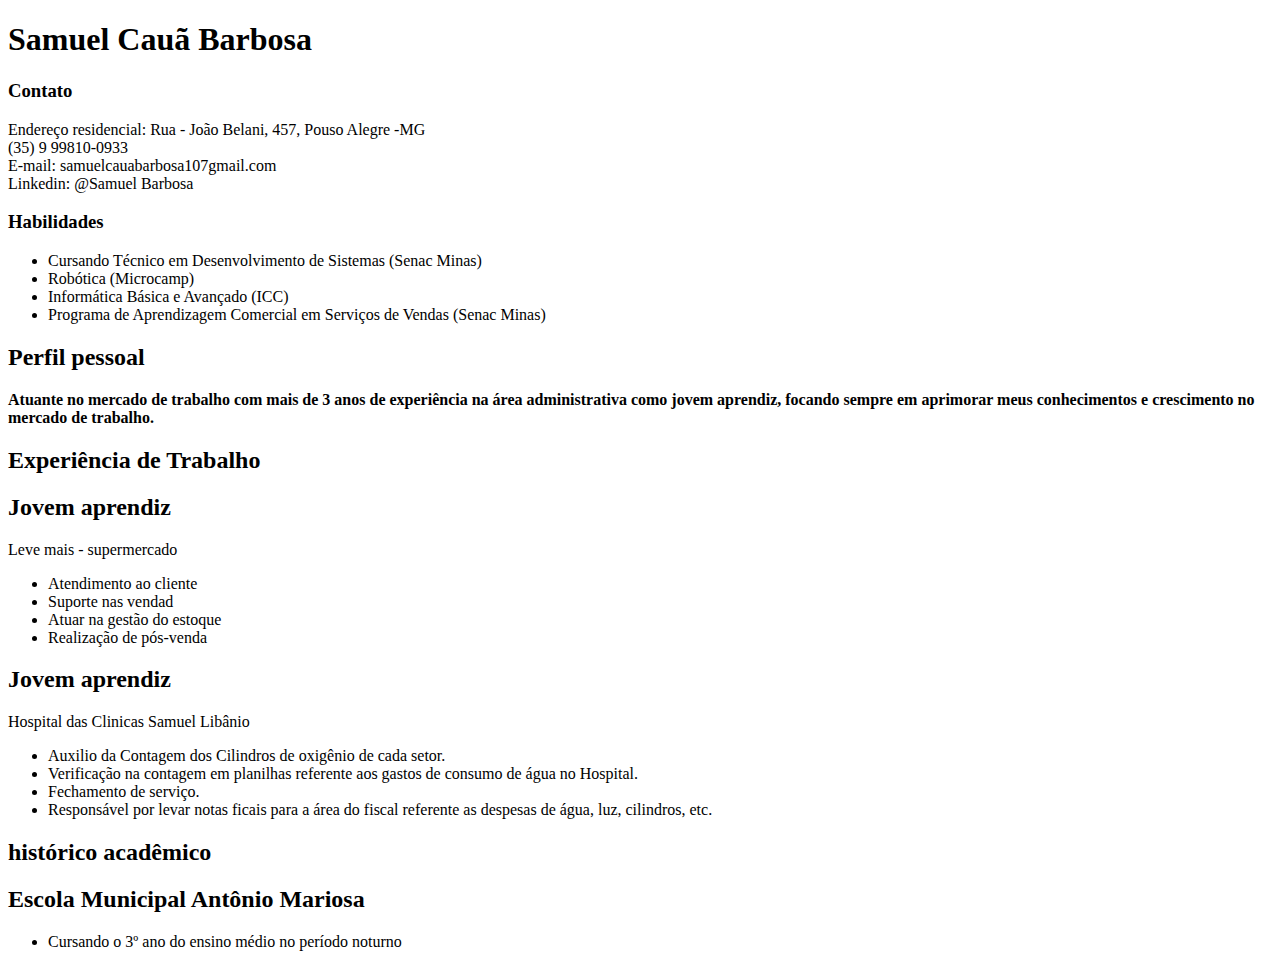
==== Currículo.html @ ca9a9059 "Atulização do dia 03/07 as 21:55" ====
<!DOCTYPE html>
<html lang="pt-BR">
<head>
    <meta charset="UTF-8">
    <meta http-equiv="X-UA-Compatible" content="IE=edge">
    <meta name="viewport" content="width=device-width, initial-scale=1.0">
    <title>Currículo </title>
</head>
<body>
     <!-- Nome -->
    <div>
        <meta charset = 'UTF-8'>
        <meta name="viewport" content="width=device-width, initial-scale1.0">
        <h1 id="nome" class="nome"><b> Samuel Cauã Barbosa </b></h1>
    </div>
     <!-- Contato -->
    <div>
        <h3 id="cabecalho-um" class="contato">Contato</h3>
            <p>
                Endereço residencial:  Rua - João Belani, 457, Pouso Alegre -MG <br>
                (35) 9 99810-0933 <br>
                E-mail: samuelcauabarbosa107gmail.com <br>
                Linkedin: @Samuel Barbosa
           </p>
    </div>
     <!-- Habilidades -->
    <div>
        <h3 id="cabecalho-dois" class="Habilidades">Habilidades</h3>
            <ul>
                <li>Cursando Técnico em Desenvolvimento de Sistemas (Senac Minas) </li>
                <li> Robótica (Microcamp)
                </li>
                <li> Informática Básica e Avançado (ICC)
                </li>
                <li>Programa de Aprendizagem Comercial em Serviços de   Vendas (Senac Minas)</li>
            </ul>
    </div>
 
   <!-- Perfil pessoal -->
    <div>   
        <h2 id="cabecalho-tres" class="Perfil pessoal">Perfil pessoal</h2>
            <p><b>Atuante no mercado de trabalho com mais de 3 anos de
             experiência na área administrativa como jovem aprendiz, focando sempre em aprimorar meus conhecimentos e crescimento no mercado de trabalho.
             </b></p>
    </div>

    <!-- Experiência de trabalho -->
    <div>
        <h2 id="cabecalho-quatro" class="Experiência  de Trabalho">Experiência de Trabalho</h2>

        <h2>Jovem aprendiz</h2>
            <p>Leve mais - supermercado </p>
                    <ul>
                    <li>Atendimento ao cliente</li>
                    <li>Suporte nas vendad</li>
                    <li>Atuar na gestão do estoque</li>
                <li>Realização de pós-venda</li>
            </ul>

        <h2 id="cabecalho-cinco" class="Jovem aprendiz">Jovem aprendiz</h2>
            <p>Hospital das Clinicas Samuel Libânio </p>
                <ul>
                    <li>Auxilio da Contagem dos Cilindros de oxigênio de cada setor.</li>
                    <li>Verificação na contagem em planilhas referente aos gastos de consumo de água no Hospital.</li>
                    <li>Fechamento de serviço.</li>
                    <li>Responsável por levar notas ficais para a área do fiscal referente as despesas de água, luz, cilindros, etc.</li>
        </ul>
    </div>

     <!-- histórico acadêmico-->
    <div>
        <h2 id="cabecalho-seis" class="histórico acadêmico">histórico acadêmico</h2>
            <h2>Escola Municipal Antônio Mariosa</h2>
                <ul>
                    <li>Cursando o 3º ano do ensino médio no período noturno</li>
                </ul>  
    </div>   
</body>
</html>
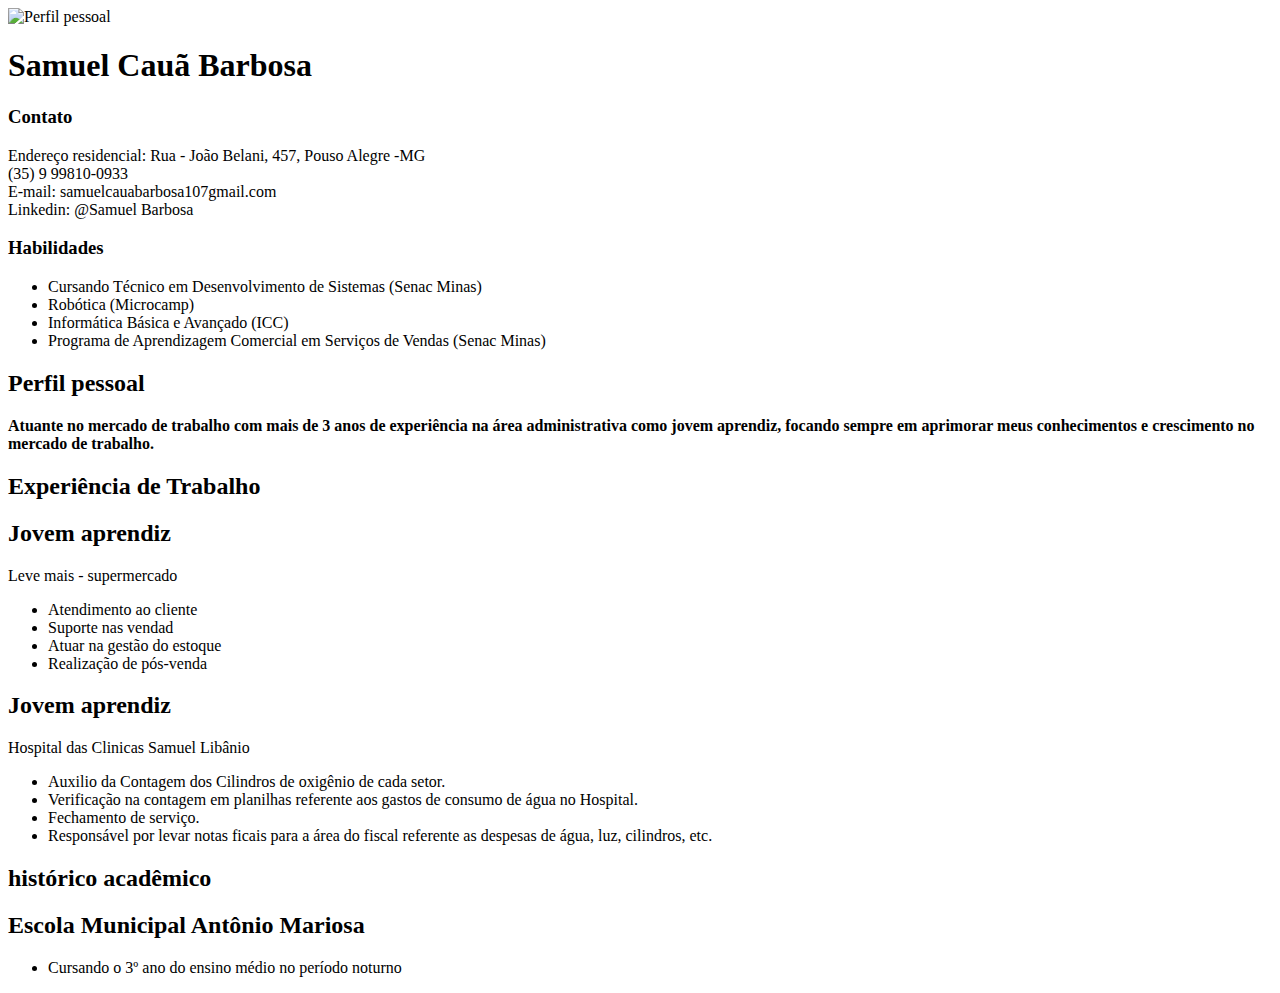
==== commit 6886da12: "atualização" ====
--- a/Currículo.html
+++ b/Currículo.html
@@ -11,7 +11,8 @@
     <div>
         <meta charset = 'UTF-8'>
         <meta name="viewport" content="width=device-width, initial-scale1.0">
-        <h1 id="nome" class="nome"><b> Samuel Cauã Barbosa </b></h1>
+        <img src="https://avatars.githubusercontent.com/u/102193242?s=400&u=87d2c83d54b41946b4bd65253ea873124145ed04&v=4" alt="Perfil pessoal" width="250">
+        <h1 id="nome" class="nome"><b> Samuel Cauã Barbosa </b></h1> 
     </div>
      <!-- Contato -->
     <div>
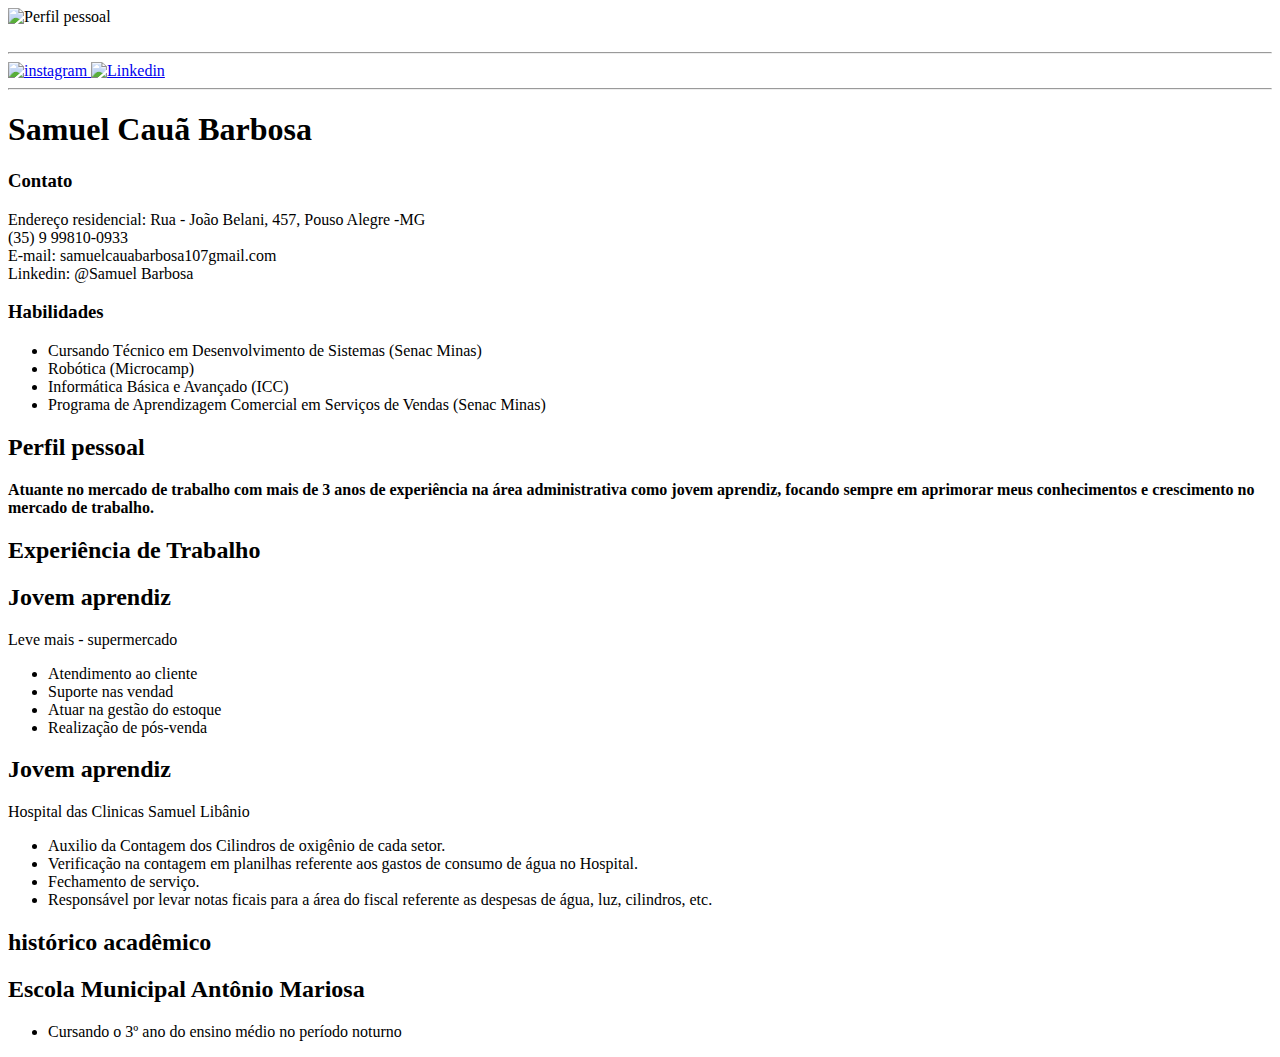
==== commit dc2d2df0: "Atualização dia 04/07 as 12:55" ====
--- a/Currículo.html
+++ b/Currículo.html
@@ -11,7 +11,17 @@
     <div>
         <meta charset = 'UTF-8'>
         <meta name="viewport" content="width=device-width, initial-scale1.0">
-        <img src="https://avatars.githubusercontent.com/u/102193242?s=400&u=87d2c83d54b41946b4bd65253ea873124145ed04&v=4" alt="Perfil pessoal" width="250">
+        <img src="https://avatars.githubusercontent.com/u/102193242?s=400&u=87d2c83d54b41946b4bd65253ea873124145ed04&v=4" alt="Perfil pessoal" width="250">  <br><br>       
+        <hr>
+        <div id="icone" class="instagram">
+            <a href="https://www.instagram.com/samuelbarbosasl/">
+                <img src="https://cdn-icons-png.flaticon.com/512/2111/2111463.png" alt="instagram" width="50">
+                <a href="https://www.linkedin.com/in/samuel-barbosa-309707224/">
+                 <img src="https://cdn-icons-png.flaticon.com/512/174/174857.png" alt="Linkedin" width="50">
+            </a>
+        </div>
+        <hr>
+
         <h1 id="nome" class="nome"><b> Samuel Cauã Barbosa </b></h1> 
     </div>
      <!-- Contato -->
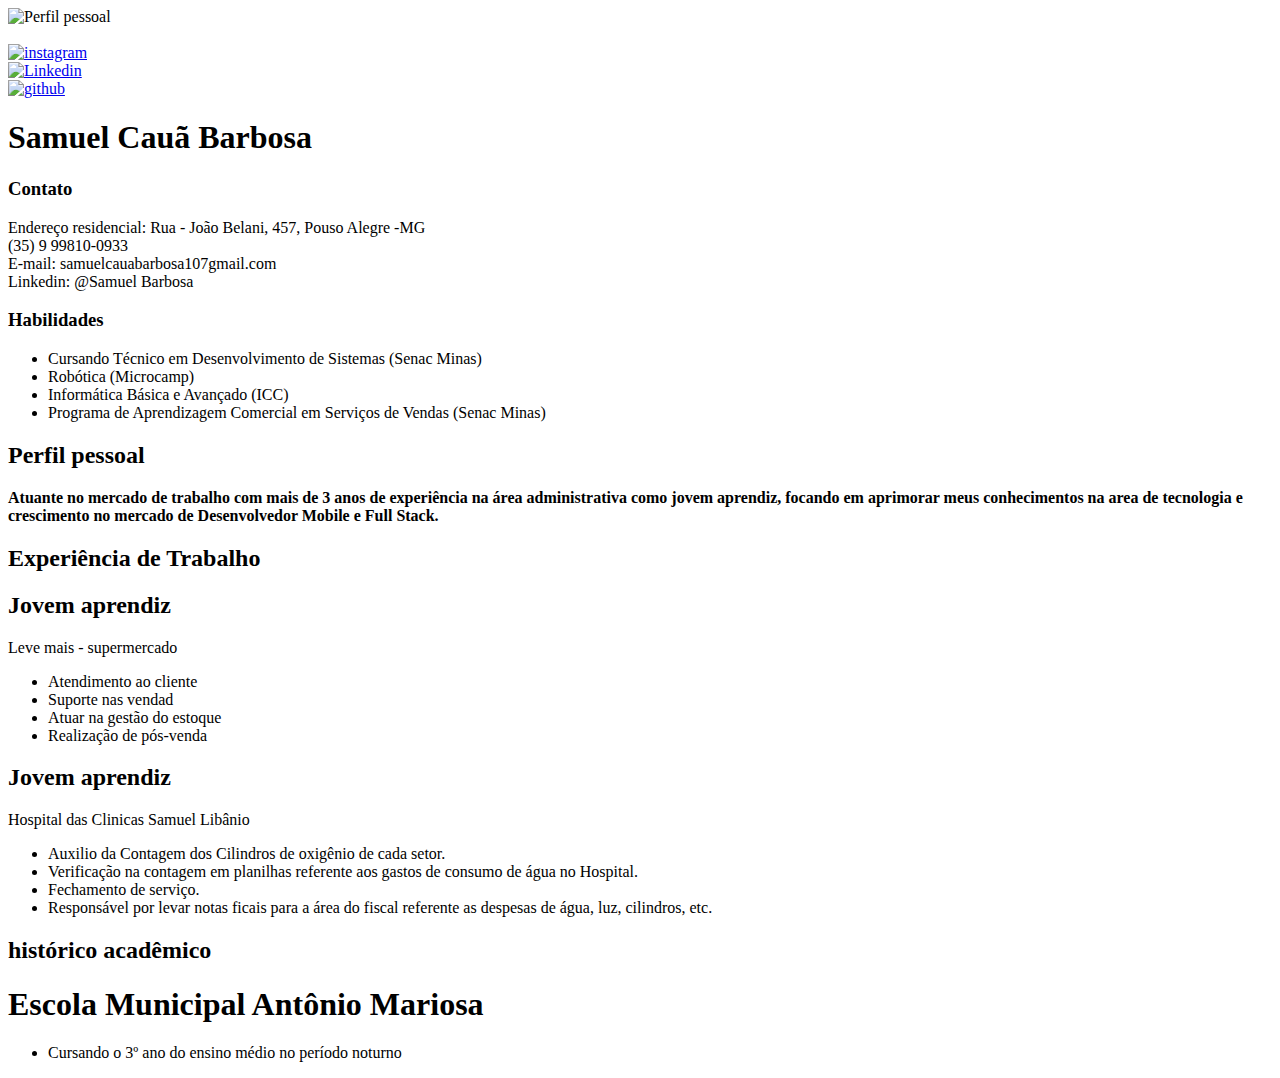
==== commit 080b2523: "Atualização  do dia 05/07/2022 as 10:15" ====
--- a/Currículo.html
+++ b/Currículo.html
@@ -4,6 +4,8 @@
     <meta charset="UTF-8">
     <meta http-equiv="X-UA-Compatible" content="IE=edge">
     <meta name="viewport" content="width=device-width, initial-scale=1.0">
+    <link rel="stylesheet" href="styles.css">
+
     <title>Currículo </title>
 </head>
 <body>
@@ -12,15 +14,23 @@
         <meta charset = 'UTF-8'>
         <meta name="viewport" content="width=device-width, initial-scale1.0">
         <img src="https://avatars.githubusercontent.com/u/102193242?s=400&u=87d2c83d54b41946b4bd65253ea873124145ed04&v=4" alt="Perfil pessoal" width="250">  <br><br>       
-        <hr>
         <div id="icone" class="instagram">
             <a href="https://www.instagram.com/samuelbarbosasl/">
                 <img src="https://cdn-icons-png.flaticon.com/512/2111/2111463.png" alt="instagram" width="50">
-                <a href="https://www.linkedin.com/in/samuel-barbosa-309707224/">
-                 <img src="https://cdn-icons-png.flaticon.com/512/174/174857.png" alt="Linkedin" width="50">
+                </a>
+        </div>
+
+        <div class="linkedin">
+            <a href="https://www.linkedin.com/in/samuel-barbosa-309707224/">
+                <img src="https://cdn-icons-png.flaticon.com/512/174/174857.png" alt="Linkedin" width="50">
+           </a>
+        </div>
+
+        <div class="github">
+            <a href="https://github.com/samuel10752">
+                <img src="https://cdn-icons-png.flaticon.com/512/25/25231.png" alt="github" width="50">
             </a>
         </div>
-        <hr>
 
         <h1 id="nome" class="nome"><b> Samuel Cauã Barbosa </b></h1> 
     </div>
@@ -51,7 +61,7 @@
     <div>   
         <h2 id="cabecalho-tres" class="Perfil pessoal">Perfil pessoal</h2>
             <p><b>Atuante no mercado de trabalho com mais de 3 anos de
-             experiência na área administrativa como jovem aprendiz, focando sempre em aprimorar meus conhecimentos e crescimento no mercado de trabalho.
+             experiência na área administrativa como jovem aprendiz, focando em aprimorar meus conhecimentos na area de tecnologia e crescimento no mercado de Desenvolvedor Mobile e Full Stack.
              </b></p>
     </div>
 
@@ -81,7 +91,7 @@
      <!-- histórico acadêmico-->
     <div>
         <h2 id="cabecalho-seis" class="histórico acadêmico">histórico acadêmico</h2>
-            <h2>Escola Municipal Antônio Mariosa</h2>
+            <h1>Escola Municipal Antônio Mariosa</h1>
                 <ul>
                     <li>Cursando o 3º ano do ensino médio no período noturno</li>
                 </ul>  
--- a/styles.css
+++ b/styles.css
@@ -0,0 +1,3 @@
+body{
+    background-image : url(file:///C:/Users/828607/Downloads/fluxo-de-design-de-codigo-binario_53876-97406.webp);
+    }
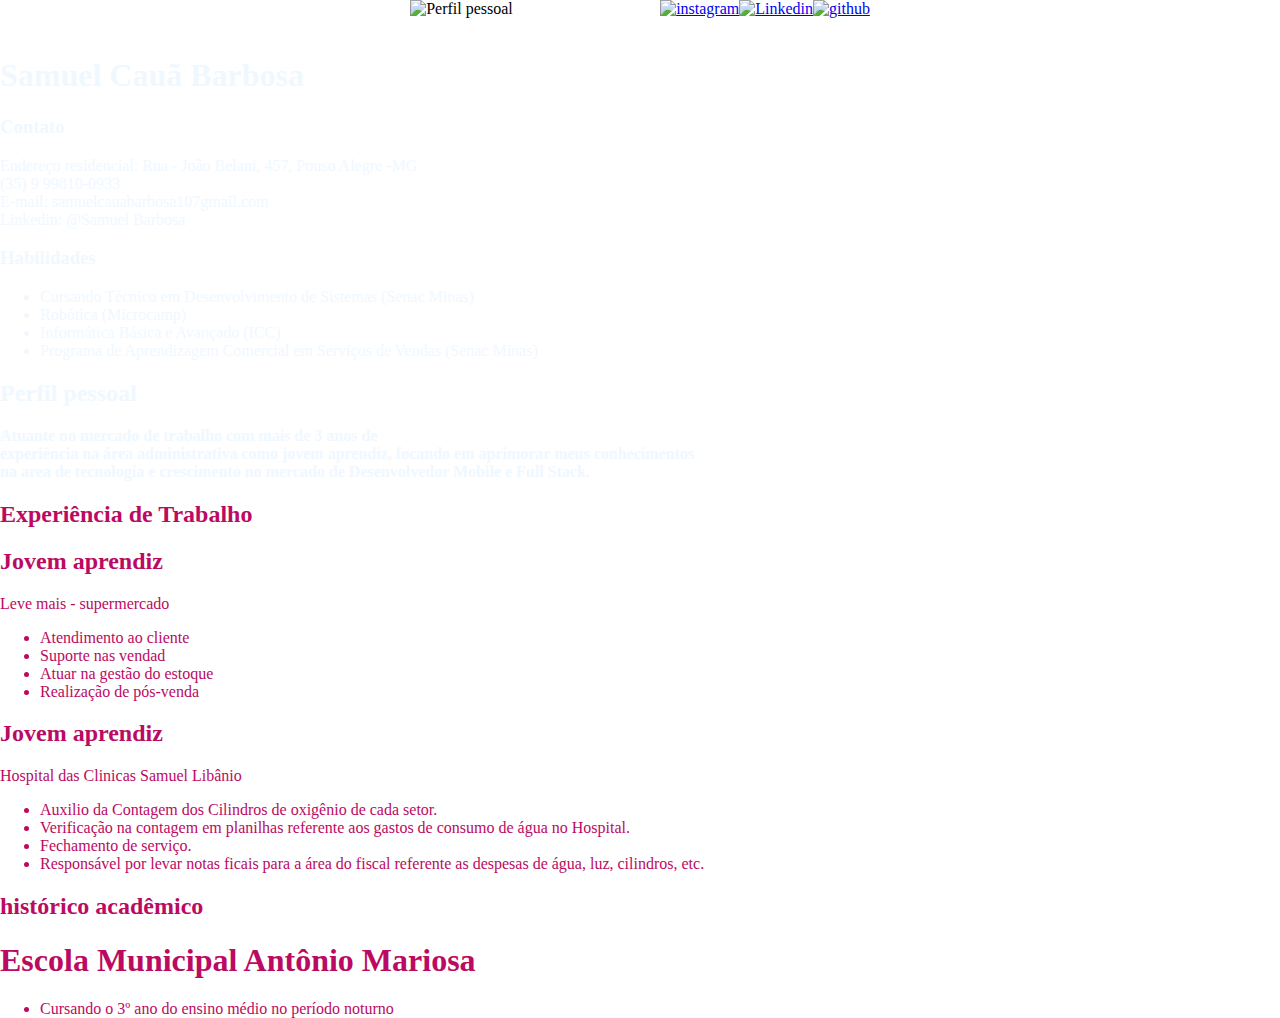
==== commit 567a4716: "Atualização dia 05/07/2022 as 12:57" ====
--- a/Currículo.html
+++ b/Currículo.html
@@ -9,92 +9,96 @@
     <title>Currículo </title>
 </head>
 <body>
-     <!-- Nome -->
-    <div>
-        <meta charset = 'UTF-8'>
-        <meta name="viewport" content="width=device-width, initial-scale1.0">
-        <img src="https://avatars.githubusercontent.com/u/102193242?s=400&u=87d2c83d54b41946b4bd65253ea873124145ed04&v=4" alt="Perfil pessoal" width="250">  <br><br>       
-        <div id="icone" class="instagram">
-            <a href="https://www.instagram.com/samuelbarbosasl/">
-                <img src="https://cdn-icons-png.flaticon.com/512/2111/2111463.png" alt="instagram" width="50">
+<div id='container'>
+         <!-- Nome -->
+         <div id="imagem", class="perfil">
+            <meta charset = 'UTF-8'>
+            <meta name="viewport" content="width=device-width, initial-scale1.0">
+            <img src="https://avatars.githubusercontent.com/u/102193242?s=400&u=87d2c83d54b41946b4bd65253ea873124145ed04&v=4" alt="Perfil pessoal" width="250">  <br><br>       
+            <div id="icone" class="instagram">
+                <a href="https://www.instagram.com/samuelbarbosasl/">
+                    <img src="https://cdn-icons-png.flaticon.com/512/2111/2111463.png" alt="instagram" width="50">
+                    </a>
+            </div>
+    
+            <div class="linkedin">
+                <a href="https://www.linkedin.com/in/samuel-barbosa-309707224/">
+                    <img src="https://cdn-icons-png.flaticon.com/512/174/174857.png" alt="Linkedin" width="50">
+               </a>
+            </div>
+    
+            <div class="github">
+                <a href="https://github.com/samuel10752">
+                    <img src="https://cdn-icons-png.flaticon.com/512/25/25231.png" alt="github" width="50">
                 </a>
+            </div> 
         </div>
-
-        <div class="linkedin">
-            <a href="https://www.linkedin.com/in/samuel-barbosa-309707224/">
-                <img src="https://cdn-icons-png.flaticon.com/512/174/174857.png" alt="Linkedin" width="50">
-           </a>
+        <div>
+            <h1 id="nome" class="nome"><b> Samuel Cauã Barbosa </b></h1>
         </div>
-
-        <div class="github">
-            <a href="https://github.com/samuel10752">
-                <img src="https://cdn-icons-png.flaticon.com/512/25/25231.png" alt="github" width="50">
-            </a>
+         <!-- Contato -->
+        <div id="cabecalho-um" class="contato">
+            <h3>Contato</h3>
+                <p>
+                    Endereço residencial:  Rua - João Belani, 457, Pouso Alegre -MG <br>
+                    (35) 9 99810-0933 <br>
+                    E-mail: samuelcauabarbosa107gmail.com <br>
+                    Linkedin: @Samuel Barbosa
+               </p>
         </div>
-
-        <h1 id="nome" class="nome"><b> Samuel Cauã Barbosa </b></h1> 
-    </div>
-     <!-- Contato -->
-    <div>
-        <h3 id="cabecalho-um" class="contato">Contato</h3>
-            <p>
-                Endereço residencial:  Rua - João Belani, 457, Pouso Alegre -MG <br>
-                (35) 9 99810-0933 <br>
-                E-mail: samuelcauabarbosa107gmail.com <br>
-                Linkedin: @Samuel Barbosa
-           </p>
-    </div>
-     <!-- Habilidades -->
-    <div>
-        <h3 id="cabecalho-dois" class="Habilidades">Habilidades</h3>
-            <ul>
-                <li>Cursando Técnico em Desenvolvimento de Sistemas (Senac Minas) </li>
-                <li> Robótica (Microcamp)
-                </li>
-                <li> Informática Básica e Avançado (ICC)
-                </li>
-                <li>Programa de Aprendizagem Comercial em Serviços de   Vendas (Senac Minas)</li>
+         <!-- Habilidades -->
+        <div id="cabecalho-dois" class="Habilidades">
+            <h3>Habilidades</h3>
+                <ul>
+                    <li>Cursando Técnico em Desenvolvimento de Sistemas (Senac Minas) </li>
+                    <li> Robótica (Microcamp)
+                    </li>
+                    <li> Informática Básica e Avançado (ICC)
+                    </li>
+                    <li>Programa de Aprendizagem Comercial em Serviços de   Vendas (Senac Minas)</li>
+                </ul>
+        </div>
+     
+       <!-- Perfil pessoal -->
+        <div id="cabecalho-tres" class="Perfil pessoal">   
+            <h2 >Perfil pessoal</h2>
+                <p><b>Atuante no mercado de trabalho com mais de 3 anos de <br>
+                experiência na área administrativa como jovem aprendiz, focando em aprimorar meus conhecimentos <br>
+                na area de tecnologia e crescimento no mercado de Desenvolvedor Mobile e Full Stack.
+                 </b></p>
+        </div>
+    
+        <!-- Experiência de trabalho -->
+        <div id="cabecalho-quatro" class="Experiência  de Trabalho">
+            <h2>Experiência de Trabalho</h2>
+    
+            <h2>Jovem aprendiz</h2>
+                <p>Leve mais - supermercado </p>
+                        <ul>
+                        <li>Atendimento ao cliente</li>
+                        <li>Suporte nas vendad</li>
+                        <li>Atuar na gestão do estoque</li>
+                    <li>Realização de pós-venda</li>
+                </ul>
+    
+            <h2>Jovem aprendiz</h2>
+                <p>Hospital das Clinicas Samuel Libânio </p>
+                    <ul>
+                        <li>Auxilio da Contagem dos Cilindros de oxigênio de cada setor.</li>
+                        <li>Verificação na contagem em planilhas referente aos gastos de consumo de água no Hospital.</li>
+                        <li>Fechamento de serviço.</li>
+                        <li>Responsável por levar notas ficais para a área do fiscal referente as despesas de água, luz, cilindros, etc.</li>
             </ul>
-    </div>
- 
-   <!-- Perfil pessoal -->
-    <div>   
-        <h2 id="cabecalho-tres" class="Perfil pessoal">Perfil pessoal</h2>
-            <p><b>Atuante no mercado de trabalho com mais de 3 anos de
-             experiência na área administrativa como jovem aprendiz, focando em aprimorar meus conhecimentos na area de tecnologia e crescimento no mercado de Desenvolvedor Mobile e Full Stack.
-             </b></p>
-    </div>
-
-    <!-- Experiência de trabalho -->
-    <div>
-        <h2 id="cabecalho-quatro" class="Experiência  de Trabalho">Experiência de Trabalho</h2>
-
-        <h2>Jovem aprendiz</h2>
-            <p>Leve mais - supermercado </p>
+        </div>
+    
+         <!-- histórico acadêmico-->
+        <div id="cabecalho-cinco" class="Jovem aprendiz">
+            <h2>histórico acadêmico</h2>
+                <h1>Escola Municipal Antônio Mariosa</h1>
                     <ul>
-                    <li>Atendimento ao cliente</li>
-                    <li>Suporte nas vendad</li>
-                    <li>Atuar na gestão do estoque</li>
-                <li>Realização de pós-venda</li>
-            </ul>
-
-        <h2 id="cabecalho-cinco" class="Jovem aprendiz">Jovem aprendiz</h2>
-            <p>Hospital das Clinicas Samuel Libânio </p>
-                <ul>
-                    <li>Auxilio da Contagem dos Cilindros de oxigênio de cada setor.</li>
-                    <li>Verificação na contagem em planilhas referente aos gastos de consumo de água no Hospital.</li>
-                    <li>Fechamento de serviço.</li>
-                    <li>Responsável por levar notas ficais para a área do fiscal referente as despesas de água, luz, cilindros, etc.</li>
-        </ul>
-    </div>
-
-     <!-- histórico acadêmico-->
-    <div>
-        <h2 id="cabecalho-seis" class="histórico acadêmico">histórico acadêmico</h2>
-            <h1>Escola Municipal Antônio Mariosa</h1>
-                <ul>
-                    <li>Cursando o 3º ano do ensino médio no período noturno</li>
-                </ul>  
-    </div>   
+                        <li>Cursando o 3º ano do ensino médio no período noturno</li>
+                    </ul>  
+        </div>
+</div>
 </body>
 </html>--- a/styles.css
+++ b/styles.css
@@ -1,3 +1,39 @@
 body{
-    background-image : url(file:///C:/Users/828607/Downloads/fluxo-de-design-de-codigo-binario_53876-97406.webp);
-    }
+    margin: 0;
+}
+
+#container {
+    width: 100vw;
+    height: 100vh;
+    background:url(https://img.freepik.com/fotos-gratis/[base64].jpg?t=st=1657031269~exp=1657031869~hmac=9acf936cf8e977d9250a16c7b7220627536b47dbeca45adfd53905477253626f&w=1480);
+    background-size: cover;
+}
+
+#imagem{
+    display: flex;
+    justify-content: center;
+}
+
+.nome{
+    color: aliceblue;
+}
+
+#cabecalho-um{
+    color: aliceblue;
+}
+
+#cabecalho-dois{
+    color: aliceblue;
+}
+
+#cabecalho-tres{
+    color: aliceblue;
+}
+
+#cabecalho-quatro{
+    color: rgb(187, 10, 98);
+}
+
+#cabecalho-cinco{
+    color: rgb(187, 10, 98);
+}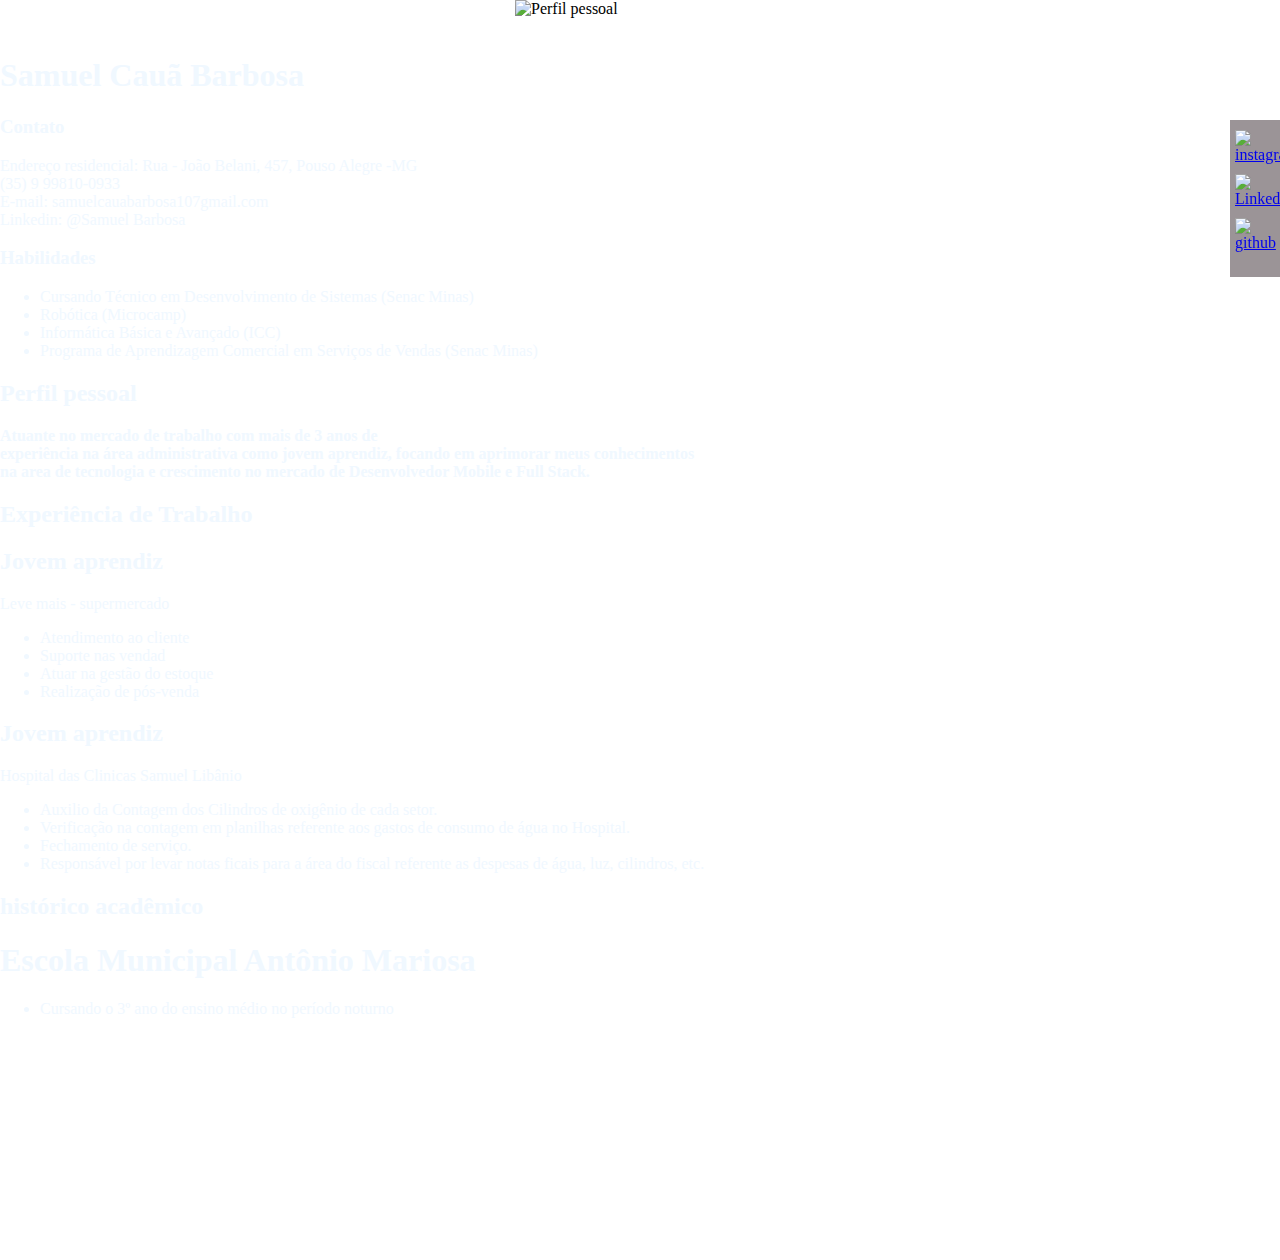
==== commit 32435718: "Atualização do dia 05/07 as 22:54" ====
--- a/Currículo.html
+++ b/Currículo.html
@@ -9,29 +9,34 @@
     <title>Currículo </title>
 </head>
 <body>
+
+    
 <div id='container'>
          <!-- Nome -->
          <div id="imagem", class="perfil">
             <meta charset = 'UTF-8'>
             <meta name="viewport" content="width=device-width, initial-scale1.0">
-            <img src="https://avatars.githubusercontent.com/u/102193242?s=400&u=87d2c83d54b41946b4bd65253ea873124145ed04&v=4" alt="Perfil pessoal" width="250">  <br><br>       
+            <img src="https://avatars.githubusercontent.com/u/102193242?s=400&u=87d2c83d54b41946b4bd65253ea873124145ed04&v=4" alt="Perfil pessoal" width="250">  <br><br> 
+            
+            <sidebar class="social-media-container"> 
             <div id="icone" class="instagram">
                 <a href="https://www.instagram.com/samuelbarbosasl/">
-                    <img src="https://cdn-icons-png.flaticon.com/512/2111/2111463.png" alt="instagram" width="50">
+                    <img src="https://cdn-icons-png.flaticon.com/512/2111/2111463.png" alt="instagram" width="30" height="30">
                     </a>
             </div>
     
             <div class="linkedin">
                 <a href="https://www.linkedin.com/in/samuel-barbosa-309707224/">
-                    <img src="https://cdn-icons-png.flaticon.com/512/174/174857.png" alt="Linkedin" width="50">
+                    <img src="https://cdn-icons-png.flaticon.com/512/174/174857.png" alt="Linkedin" width="30" height="30">
                </a>
             </div>
     
             <div class="github">
                 <a href="https://github.com/samuel10752">
-                    <img src="https://cdn-icons-png.flaticon.com/512/25/25231.png" alt="github" width="50">
+                    <img src="https://cdn-icons-png.flaticon.com/512/25/25231.png" alt="github" width="30" height="30">
                 </a>
             </div> 
+        </sidebar>    
         </div>
         <div>
             <h1 id="nome" class="nome"><b> Samuel Cauã Barbosa </b></h1>
--- a/styles.css
+++ b/styles.css
@@ -1,12 +1,27 @@
 body{
     margin: 0;
+    width: 100vw;
+    height: 140vh;
+    background:url(https://img.freepik.com/vetores-gratis/laptop-com-icone-de-codigo-isometrico-de-programa-desenvolvimento-de-software-e-aplicacoes-de-programacao-neon-escuro_39422-971.jpg?size=626&ext=jpg);
+    background-size: cover;
 }
 
-#container {
-    width: 100vw;
-    height: 100vh;
-    background:url(https://img.freepik.com/fotos-gratis/[base64].jpg?t=st=1657031269~exp=1657031869~hmac=9acf936cf8e977d9250a16c7b7220627536b47dbeca45adfd53905477253626f&w=1480);
-    background-size: cover;
+.social-media-container {
+    width: 50px;
+    display: block;
+    background-color: rgb(155, 148, 151);
+    color: white;
+    position: fixed;
+    right: 0;
+    top: 120px;
+    text-align: center;
+    padding-top: 5px;
+    padding-bottom: 20px;
+    z-index: 99999
+}
+
+.social-media-container div {
+    padding: 5px;
 }
 
 #imagem{
@@ -31,9 +46,9 @@
 }
 
 #cabecalho-quatro{
-    color: rgb(187, 10, 98);
+    color: aliceblue;
 }
 
 #cabecalho-cinco{
-    color: rgb(187, 10, 98);
+    color: aliceblue;
 }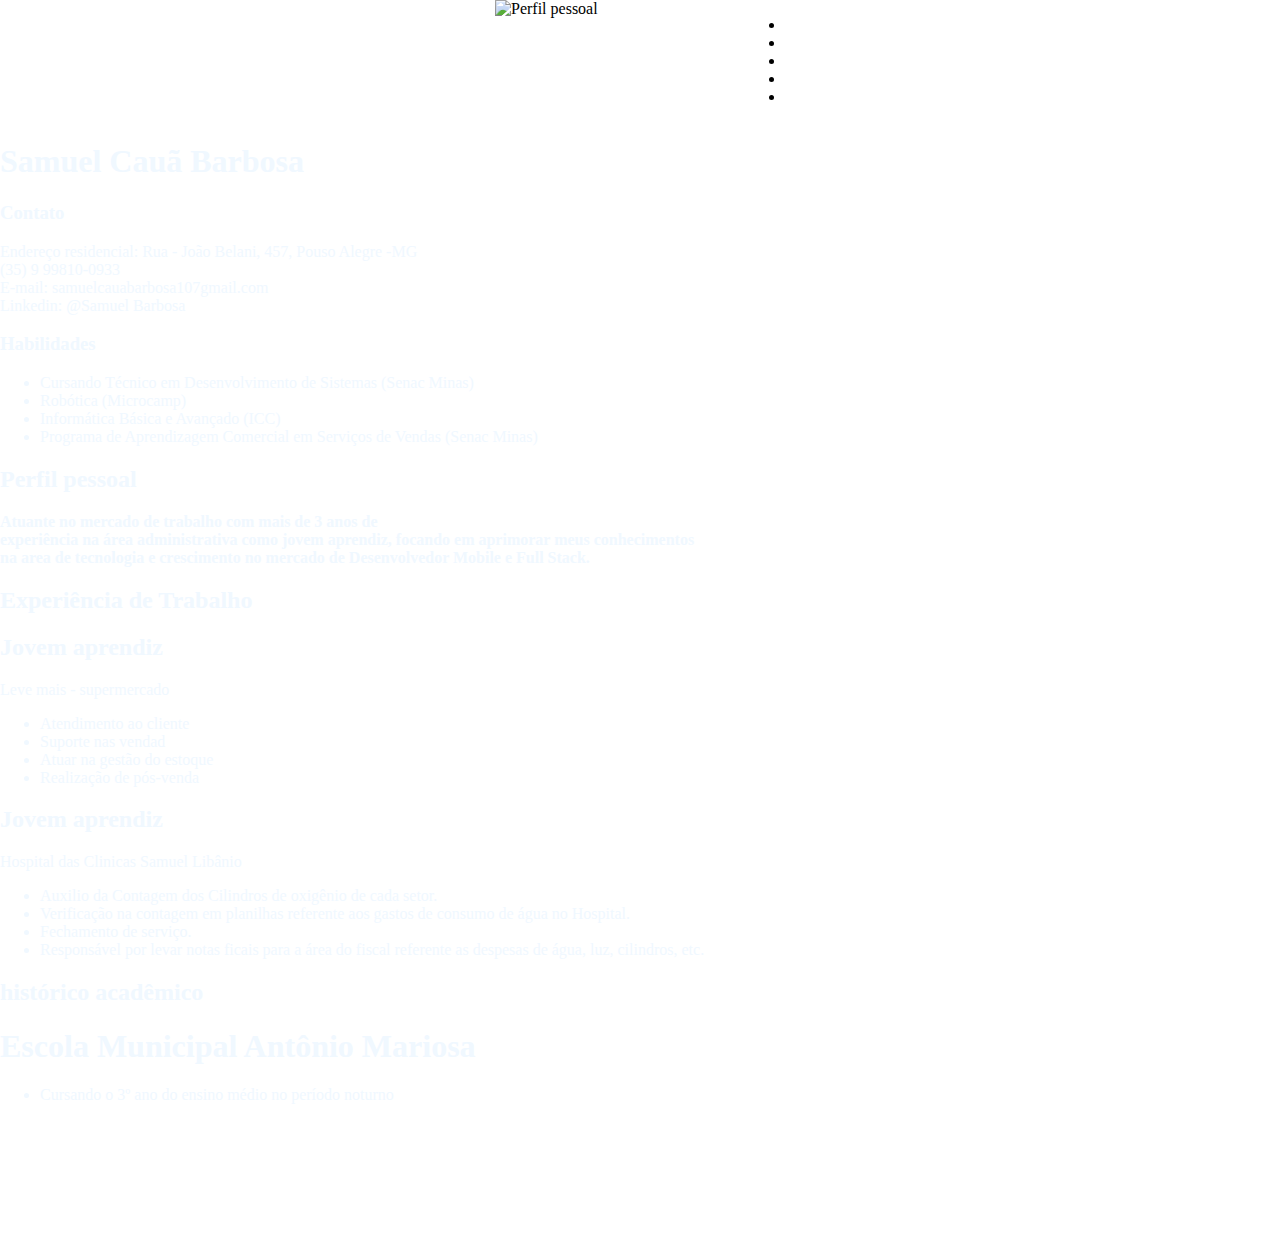
==== commit 12eb4bf9: "atualização" ====
--- a/Currículo.html
+++ b/Currículo.html
@@ -12,34 +12,27 @@
 
     
 <div id='container'>
-         <!-- Nome -->
+         <!-- Nome   e Botoes de Redes sociais-->
          <div id="imagem", class="perfil">
-            <meta charset = 'UTF-8'>
-            <meta name="viewport" content="width=device-width, initial-scale1.0">
-            <img src="https://avatars.githubusercontent.com/u/102193242?s=400&u=87d2c83d54b41946b4bd65253ea873124145ed04&v=4" alt="Perfil pessoal" width="250">  <br><br> 
-            
-            <sidebar class="social-media-container"> 
-            <div id="icone" class="instagram">
-                <a href="https://www.instagram.com/samuelbarbosasl/">
-                    <img src="https://cdn-icons-png.flaticon.com/512/2111/2111463.png" alt="instagram" width="30" height="30">
-                    </a>
-            </div>
-    
-            <div class="linkedin">
-                <a href="https://www.linkedin.com/in/samuel-barbosa-309707224/">
-                    <img src="https://cdn-icons-png.flaticon.com/512/174/174857.png" alt="Linkedin" width="30" height="30">
-               </a>
-            </div>
-    
-            <div class="github">
-                <a href="https://github.com/samuel10752">
-                    <img src="https://cdn-icons-png.flaticon.com/512/25/25231.png" alt="github" width="30" height="30">
-                </a>
-            </div> 
-        </sidebar>    
+                    <meta charset = 'UTF-8'>
+                    <meta name="viewport" content="width=device-width, initial-scale1.0">
+                    <img src="https://avatars.githubusercontent.com/u/102193242?s=400&u=87d2c83d54b41946b4bd65253ea873124145ed04&v=4" alt="Perfil pessoal" width="250">  <br><br> 
+        
+        <sidebar>
+        <div class="container">
+            <ul class="social_icons">
+                <li> <a href="#"><i class="fa fa-facebook" aria-hidden="true"></i></a> </li>
+                <li> <a href="https://www.instagram.com/samuelbarbosasl/"><i class="fa fa-instagram" aria-hidden="true"></i></a> </li>
+                <li> <a href="#"><i class="fa fa-twitter" aria-hidden="true"></i></a> </li>
+                <li> <a href="https://github.com/samuel10752"><i class="fa fa-github" aria-hidden="true"></i></a> </li>
+                <li> <a href="https://www.linkedin.com/in/samuel-barbosa-309707224/"><i class="fa fa-linkedin" aria-hidden="true"></i></a> </li>
+            </ul>
+            <script src="https://use.fontawesome.com/f06cf1997e.js"></script>
+        </div>    
+        </sidebar>
         </div>
         <div>
-            <h1 id="nome" class="nome"><b> Samuel Cauã Barbosa </b></h1>
+                <h1 id="nome" class="nome"><b> Samuel Cauã Barbosa </b></h1>
         </div>
          <!-- Contato -->
         <div id="cabecalho-um" class="contato">
@@ -51,6 +44,7 @@
                     Linkedin: @Samuel Barbosa
                </p>
         </div>
+
          <!-- Habilidades -->
         <div id="cabecalho-dois" class="Habilidades">
             <h3>Habilidades</h3>
